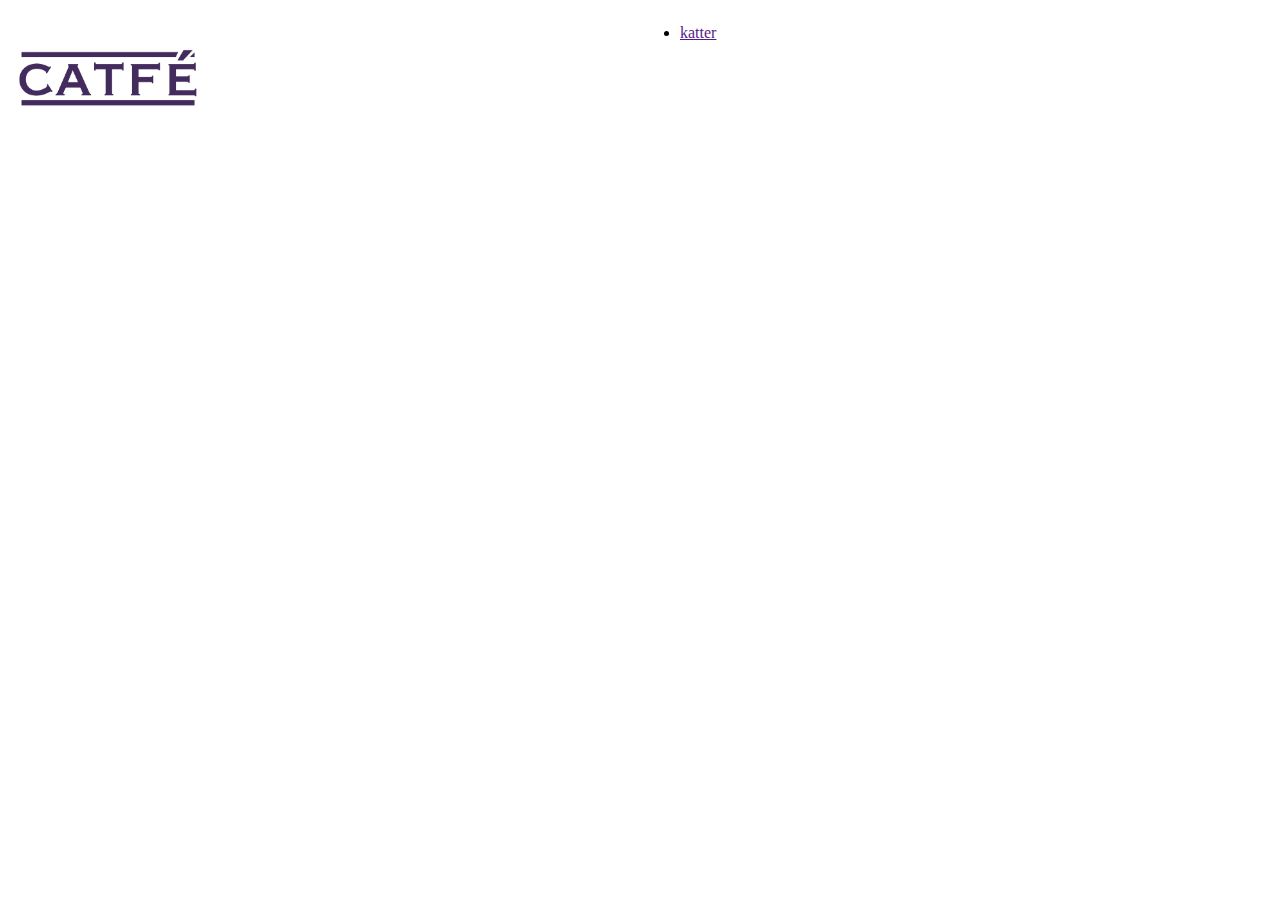
==== index.html @ 63fdf184 "v.8" ====
<!-- Denna fil skall alltid heta index.html och är den första filen på en hemsida -->
<!DOCTYPE html>
<html lang="en">
<head>
    <meta charset="UTF-8">
    <meta http-equiv="X-UA-Compatible" content="IE=edge">
    <meta name="viewport" content="width=device-width, initial-scale=1.0">
    <title>Document</title>
    <link rel="stylesheet" href="css/style.css">
</head>
<body>
   <header class="header">
        <nav class="header-nav">
            <img class="logo" src="./img/catfelogga.jpg" alt="logo">
        </nav>
            <ul class="header-link-container">    
                <li class="header-link">
                   <a href="">katter </a>
                </li>          
           </ul>

            </ul>
   </header> 
</body>
</html>
---- css/style.css ----
.header {
    display: grid;
    grid-template-columns: repeat(2,1fr);
}
.logo{
    height: 150px;
    width: 200px;
}
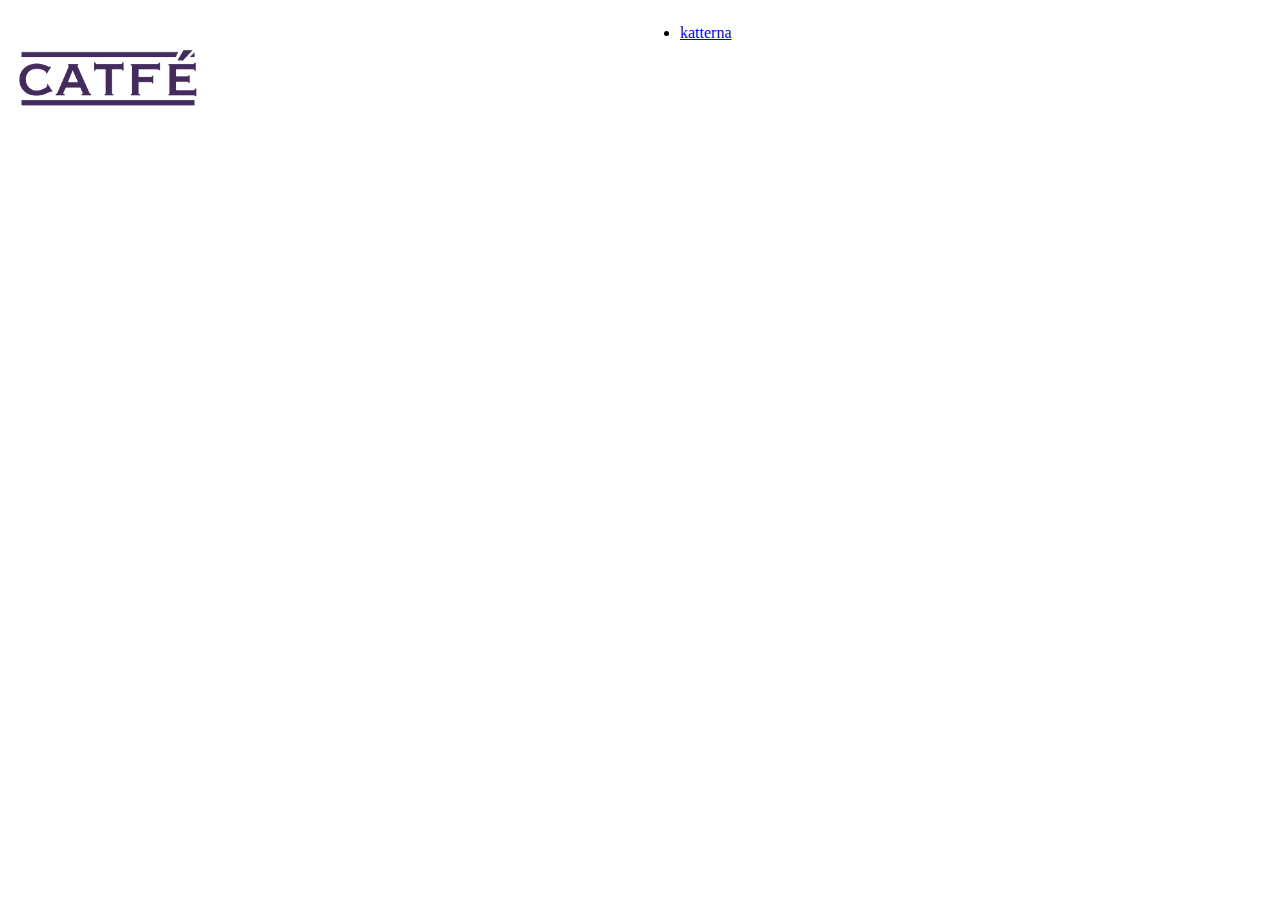
==== commit 33154a6e: "v.9" ====
--- a/index.html
+++ b/index.html
@@ -15,11 +15,9 @@
         </nav>
             <ul class="header-link-container">    
                 <li class="header-link">
-                   <a href="">katter </a>
+                   <a href="katter.html">katterna </a>
                 </li>          
            </ul>
-
-            </ul>
    </header> 
 </body>
 </html>--- a/css/style.css
+++ b/css/style.css
@@ -6,3 +6,34 @@
     height: 150px;
     width: 200px;
 }
+.card-container{
+    display: grid;
+    grid-template-columns: repeat(3, 1fr);
+    gap: 12px;
+}
+
+.card-container.animals{
+    grid-template-columns: repeat(4, 1fr);
+}
+
+.card{
+    display: flex;
+    flex-direction: column;
+    align-items: center;
+    width: 250px;
+    background-color: rgb(207, 207, 207);
+    padding: 12px;
+    border-radius: 10px;
+}
+.profile-picture{
+    width: 64px;
+    height: 64px;
+    border-radius: 100%;
+}
+
+.profile-picture.animal{
+    width: 100%;
+    height: 128px;
+    border-radius: 10px 10px 0 0;
+    object-fit: cover;
+}